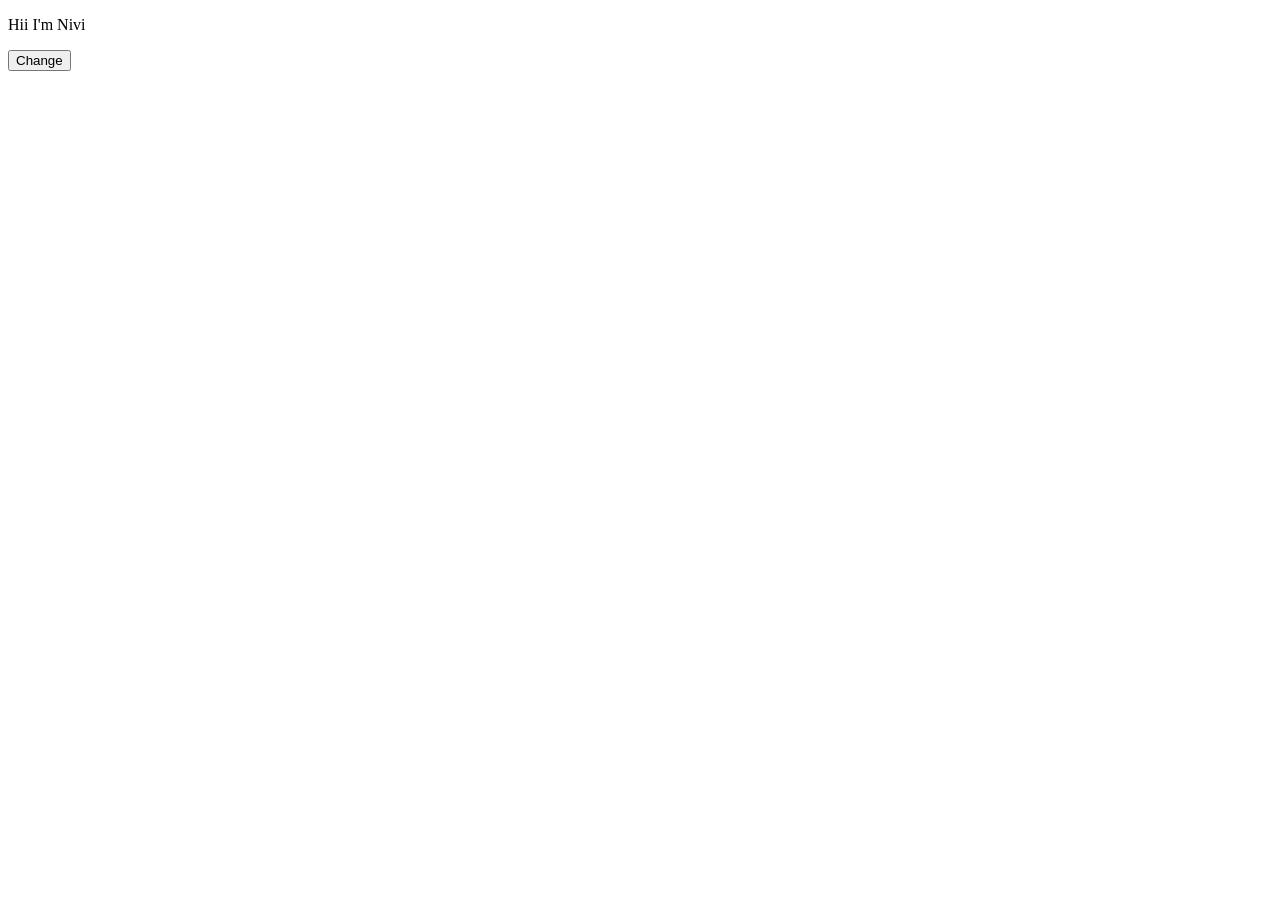
==== Ajax Task/index.htm @ 940193aa "Add files via upload" ====
<!DOCTYPE html>
<html lang="en">
<head>
    <meta charset="UTF-8">
    <meta name="viewport" content="width=device-width, initial-scale=1.0">
    <title>Document</title>
</head>
<body>

    <p id="p1">Hii I'm Nivi</p>
    <button onclick="load()">Change</button>
    <script src="index.js"></script>
</body>
</html>
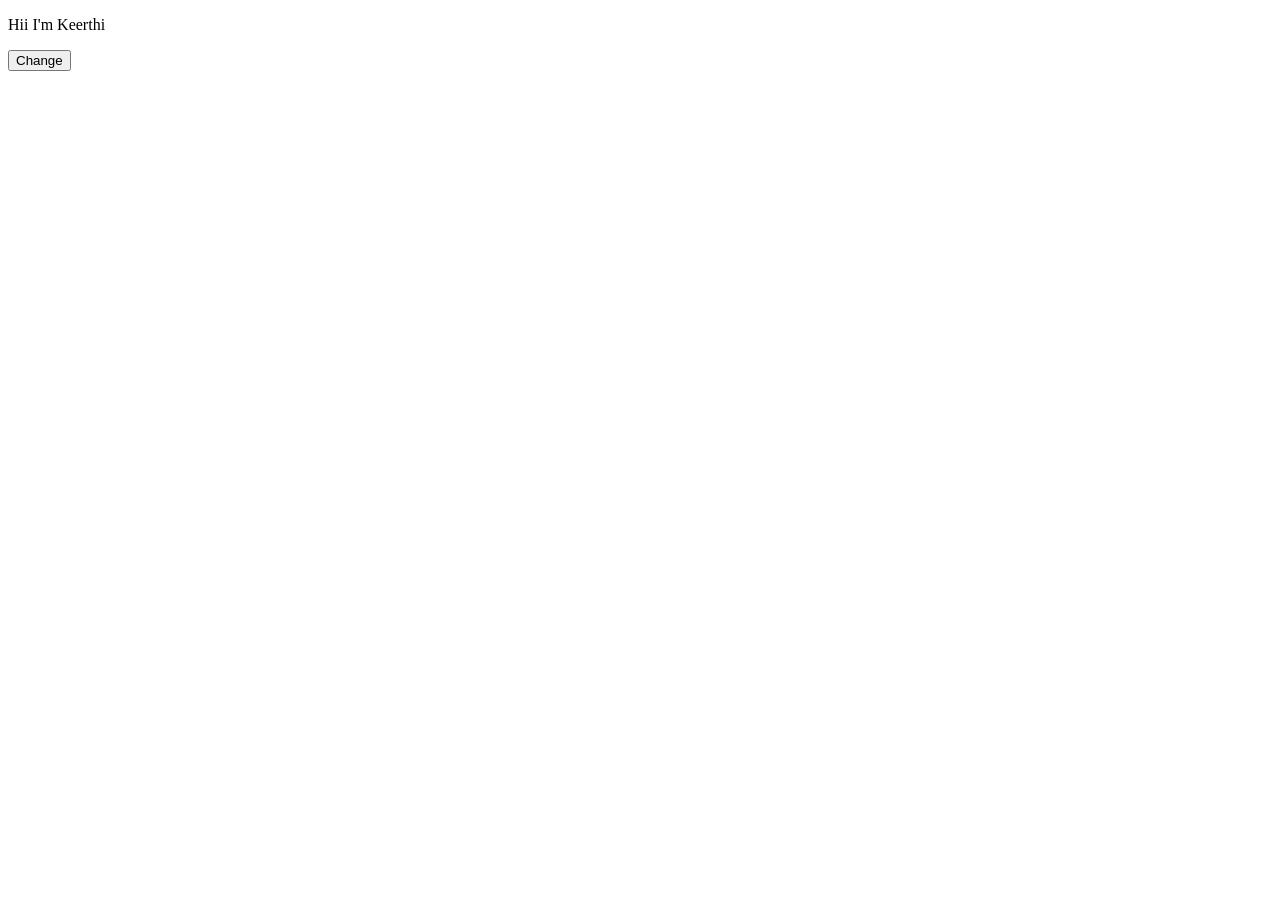
==== commit 856fbfa9: "Update index.htm" ====
--- a/Ajax Task/index.htm
+++ b/Ajax Task/index.htm
@@ -7,8 +7,8 @@
 </head>
 <body>
 
-    <p id="p1">Hii I'm Nivi</p>
+    <p id="p1">Hii I'm Keerthi</p>
     <button onclick="load()">Change</button>
     <script src="index.js"></script>
 </body>
-</html>+</html>
